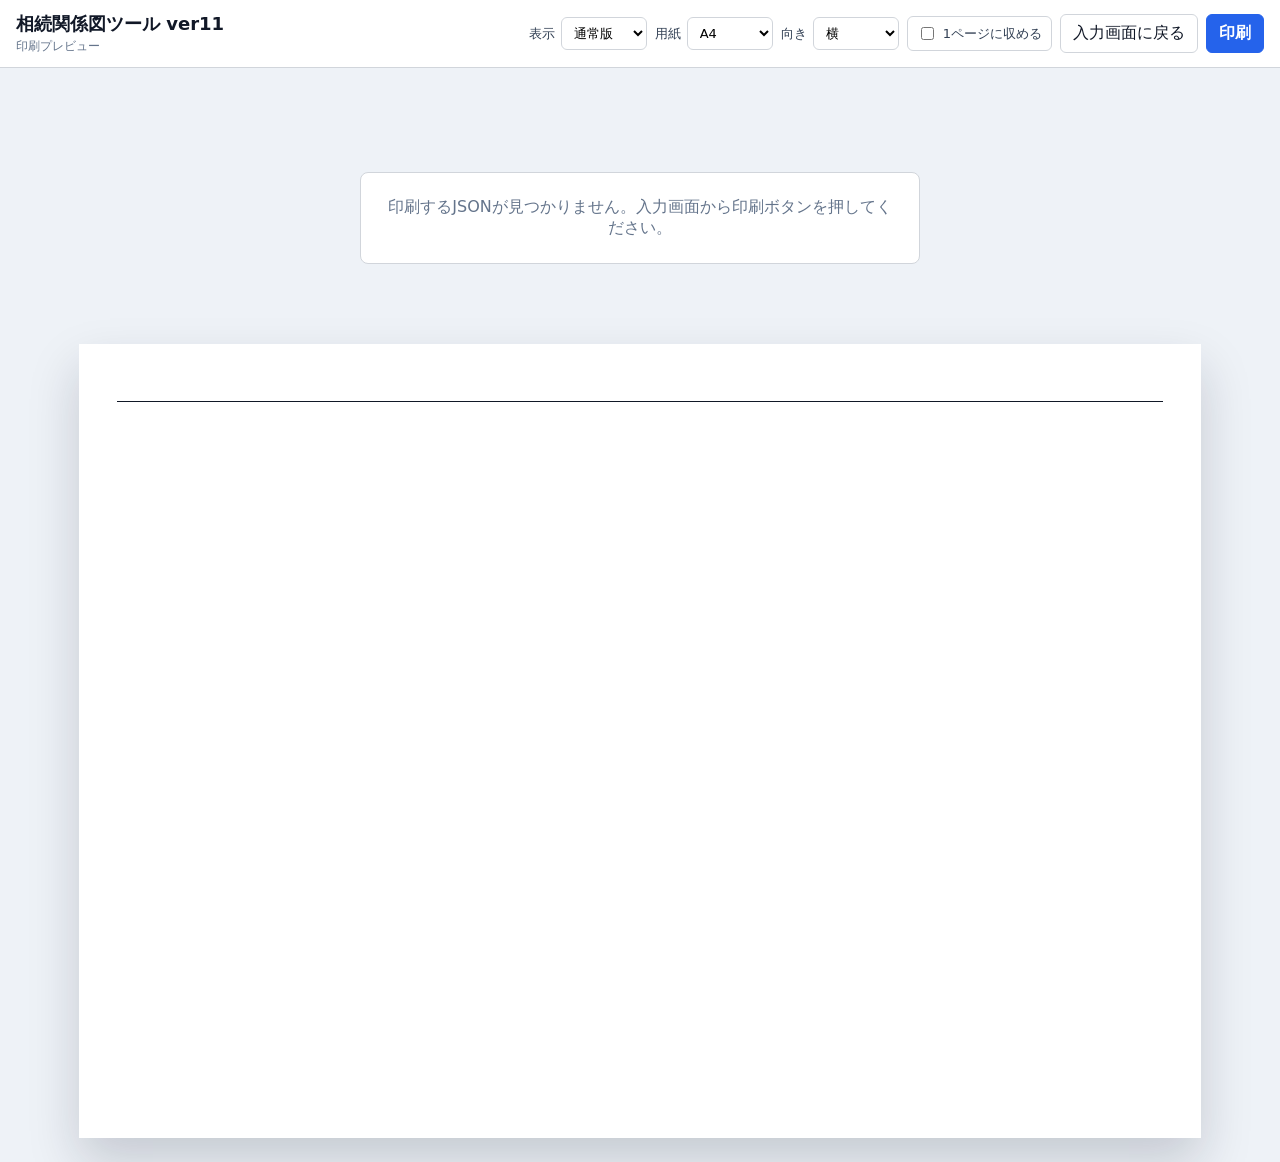
==== print.html @ eeea9861 "Add print page assets for GitHub Pages" ====
﻿<!doctype html>
<html lang="ja">
<head>
  <meta charset="utf-8">
  <meta name="viewport" content="width=device-width, initial-scale=1">
  <title>相続関係図ツール ver11 印刷プレビュー</title>
  <link rel="stylesheet" href="print.css">
</head>
<body>
  <header class="print-toolbar" aria-label="印刷設定">
    <div class="print-title-block">
      <div class="print-title">相続関係図ツール ver11</div>
      <div id="printSubtitle" class="print-subtitle">印刷プレビュー</div>
    </div>
    <div class="print-controls">
      <label>表示
        <select id="printModeInput">
          <option value="normal">通常版</option>
          <option value="simple">簡易版</option>
        </select>
      </label>
      <label>用紙
        <select id="paperInput">
          <option value="A4">A4</option>
          <option value="A3">A3</option>
        </select>
      </label>
      <label>向き
        <select id="orientationInput">
          <option value="landscape">横</option>
          <option value="portrait">縦</option>
        </select>
      </label>
      <label class="check-label"><input id="fitInput" type="checkbox"> 1ページに収める</label>
      <button id="backButton" type="button">入力画面に戻る</button>
      <button id="printNowButton" class="primary" type="button">印刷</button>
    </div>
  </header>
  <main class="preview-shell">
    <div id="emptyMessage" class="empty-message" hidden>印刷するJSONが見つかりません。入力画面から印刷ボタンを押してください。</div>
    <section id="paperPreview" class="paper-preview paper-a4 landscape" aria-label="印刷プレビュー">
      <div class="paper-heading">
        <div id="caseTitle" class="case-title"></div>
        <div id="caseMeta" class="case-meta"></div>
      </div>
      <div class="diagram-frame"><svg id="printSvg" role="img" aria-label="印刷用相続関係図"></svg></div>
    </section>
  </main>
  <style id="pageStyle"></style>
  <script src="print.js"></script>
</body>
</html>
---- print.css ----
﻿:root {
  --bg: #eef2f7;
  --panel: #ffffff;
  --ink: #111827;
  --muted: #64748b;
  --line: #d1d5db;
  --accent: #2563eb;
}
* { box-sizing: border-box; }
html, body { min-height: 100%; }
body { margin: 0; color: var(--ink); background: var(--bg); font-family: system-ui, -apple-system, BlinkMacSystemFont, "Segoe UI", sans-serif; }
button, select, input { font: inherit; }
button { border: 1px solid var(--line); background: #fff; color: var(--ink); border-radius: 6px; padding: 8px 12px; cursor: pointer; }
button.primary { background: var(--accent); color: #fff; border-color: var(--accent); font-weight: 700; }
.print-toolbar { position: sticky; top: 0; z-index: 10; display: flex; align-items: center; justify-content: space-between; gap: 16px; padding: 12px 16px; border-bottom: 1px solid var(--line); background: rgba(255,255,255,.96); }
.print-title { font-weight: 800; font-size: 18px; }
.print-subtitle { margin-top: 2px; color: var(--muted); font-size: 12px; }
.print-controls { display: flex; flex-wrap: wrap; align-items: center; justify-content: flex-end; gap: 8px; }
.print-controls label { display: inline-flex; align-items: center; gap: 6px; color: #334155; font-size: 13px; }
.print-controls select { min-width: 86px; border: 1px solid var(--line); border-radius: 6px; padding: 7px 8px; background: #fff; }
.check-label { border: 1px solid var(--line); border-radius: 6px; padding: 7px 9px; background: #fff; }
.preview-shell { min-height: calc(100vh - 68px); padding: 24px; overflow: auto; }
.paper-preview { margin: 0 auto; background: #fff; color: #111827; box-shadow: 0 24px 48px rgba(15,23,42,.18); padding: 10mm; display: flex; flex-direction: column; }
.paper-a4.portrait { width: 210mm; height: 297mm; }
.paper-a4.landscape { width: 297mm; height: 210mm; }
.paper-a3.portrait { width: 297mm; height: 420mm; }
.paper-a3.landscape { width: 420mm; height: 297mm; }
.paper-heading { display: flex; justify-content: space-between; gap: 12px; align-items: baseline; padding-bottom: 5mm; border-bottom: 1px solid #111827; }
.case-title { font-size: 16pt; font-weight: 800; }
.case-meta { font-size: 9pt; color: #475569; text-align: right; }
.diagram-frame { flex: 1; min-height: 0; padding-top: 5mm; overflow: hidden; }
.paper-preview.fit-one-page .diagram-frame { overflow: hidden; }
.paper-preview.actual-size .diagram-frame { overflow: auto; }
#printSvg { display: block; width: 100%; height: 100%; min-height: 0; }
.paper-preview.actual-size #printSvg { width: auto; height: auto; max-width: none; }
.empty-message { margin: 80px auto; max-width: 560px; padding: 24px; border: 1px solid var(--line); border-radius: 8px; background: #fff; color: var(--muted); text-align: center; }
.print-card .card-box { fill: #fff; stroke: #111827; stroke-width: 1.5; }
.print-card.decedent .card-box { stroke-width: 2.6; }
.print-card .top-band { fill: #f8fafc; stroke: #111827; stroke-width: 1; }
.print-card .bottom-band { fill: #ffffff; stroke: #111827; stroke-width: 1; }
.print-card .card-rule { stroke: #111827; stroke-width: 1; }
.print-card .role { font-size: 10px; font-weight: 700; }
.print-card .relation { font-size: 10px; font-weight: 700; }
.print-card .symbol { font-size: 15px; font-weight: 800; }
.print-card .name { font-size: 16px; font-weight: 800; }
.print-card .date { font-size: 11px; font-weight: 600; }
.print-card .status { font-size: 11px; font-weight: 800; }
.print-card .research { font-size: 9px; fill: #92400e; font-weight: 700; }
.simple-card .card-box { fill: #fff; stroke: #111827; stroke-width: 1.4; }
.simple-card .name { font-size: 15px; font-weight: 800; }
.simple-card .relation { font-size: 10px; fill: #475569; font-weight: 700; }
.connector { fill: none; stroke: #111827; stroke-width: 2; stroke-linecap: round; stroke-linejoin: round; }
.connector.adoptive { stroke-dasharray: 7 5; }
.connector.common-law { stroke-width: 2; }
.relation-label { font-size: 11px; font-weight: 700; fill: #475569; }
.divorce-mark { font-size: 24px; font-weight: 800; fill: #991b1b; text-anchor: middle; }
@media print {
  html, body { width: 100%; height: 100%; background: #fff; overflow: hidden; }
  .print-toolbar { display: none; }
  .preview-shell { width: 100%; height: 100%; padding: 0; min-height: 0; overflow: hidden; }
  .paper-preview { width: 100vw !important; height: 100vh !important; min-height: 0 !important; margin: 0; padding: 0; box-shadow: none; page-break-after: avoid; }
  .paper-heading { flex: 0 0 auto; padding: 0 0 4mm; break-after: avoid; }
  .diagram-frame { flex: 1 1 auto; overflow: hidden !important; padding-top: 4mm; }
  .paper-preview.fit-one-page #printSvg { width: 100% !important; height: 100% !important; }
  .paper-preview.actual-size #printSvg { width: auto !important; height: auto !important; }
  #printSvg { min-height: 0; }
}
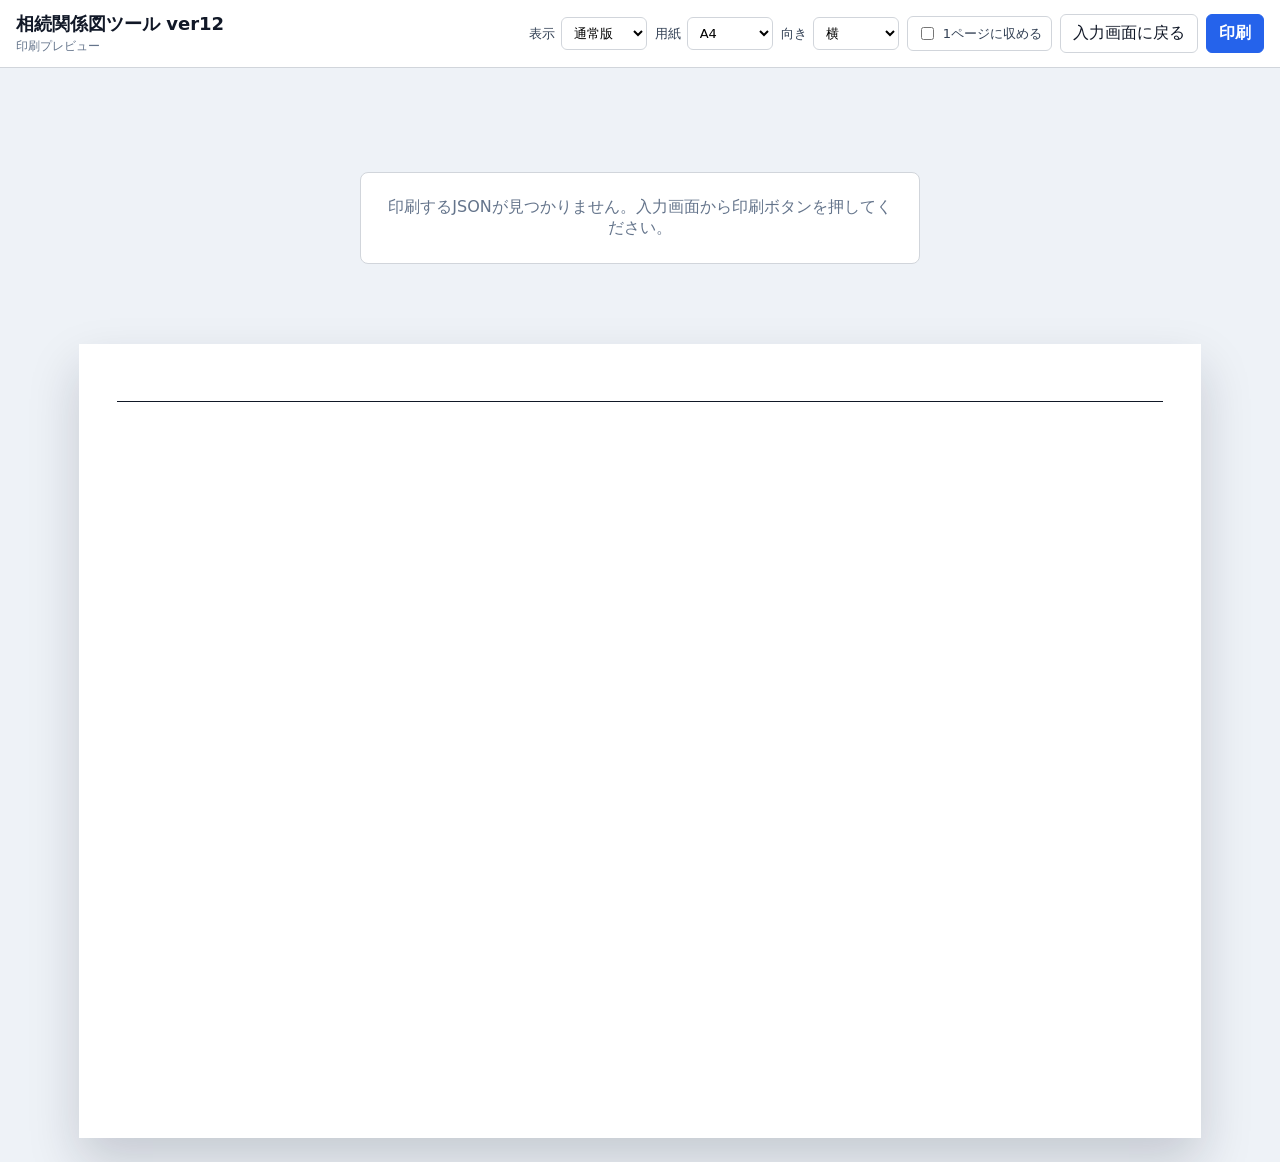
==== commit 5dc4557b: "Publish ver12 layout collision checks" ====
--- a/print.html
+++ b/print.html
@@ -3,13 +3,13 @@
 <head>
   <meta charset="utf-8">
   <meta name="viewport" content="width=device-width, initial-scale=1">
-  <title>相続関係図ツール ver11 印刷プレビュー</title>
+  <title>相続関係図ツール ver12 印刷プレビュー</title>
   <link rel="stylesheet" href="print.css">
 </head>
 <body>
   <header class="print-toolbar" aria-label="印刷設定">
     <div class="print-title-block">
-      <div class="print-title">相続関係図ツール ver11</div>
+      <div class="print-title">相続関係図ツール ver12</div>
       <div id="printSubtitle" class="print-subtitle">印刷プレビュー</div>
     </div>
     <div class="print-controls">
--- a/print.css
+++ b/print.css
@@ -1,4 +1,4 @@
-﻿:root {
+:root {
   --bg: #eef2f7;
   --panel: #ffffff;
   --ink: #111827;
@@ -58,7 +58,11 @@
   html, body { width: 100%; height: 100%; background: #fff; overflow: hidden; }
   .print-toolbar { display: none; }
   .preview-shell { width: 100%; height: 100%; padding: 0; min-height: 0; overflow: hidden; }
-  .paper-preview { width: 100vw !important; height: 100vh !important; min-height: 0 !important; margin: 0; padding: 0; box-shadow: none; page-break-after: avoid; }
+  .paper-preview { min-height: 0 !important; margin: 0 auto; padding: 0; box-shadow: none; page-break-after: avoid; }
+  .paper-a4.portrait { width: 210mm !important; height: 297mm !important; }
+  .paper-a4.landscape { width: 297mm !important; height: 210mm !important; }
+  .paper-a3.portrait { width: 297mm !important; height: 420mm !important; }
+  .paper-a3.landscape { width: 420mm !important; height: 297mm !important; }
   .paper-heading { flex: 0 0 auto; padding: 0 0 4mm; break-after: avoid; }
   .diagram-frame { flex: 1 1 auto; overflow: hidden !important; padding-top: 4mm; }
   .paper-preview.fit-one-page #printSvg { width: 100% !important; height: 100% !important; }
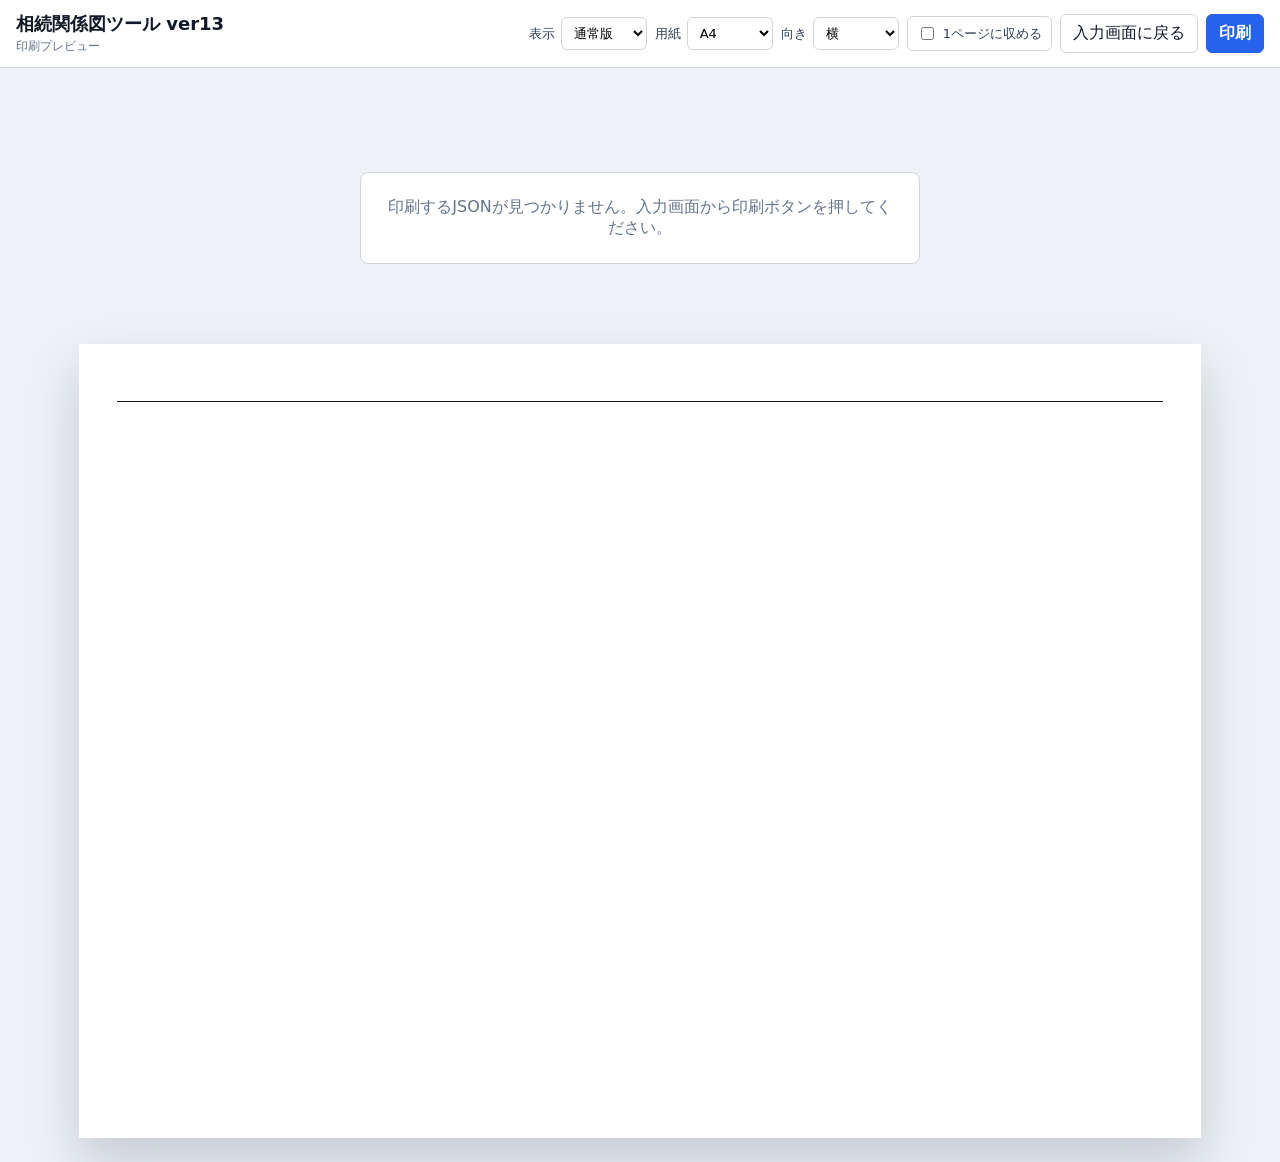
==== commit 49958468: "Publish ver13 vertical layout prototype" ====
--- a/print.html
+++ b/print.html
@@ -3,13 +3,13 @@
 <head>
   <meta charset="utf-8">
   <meta name="viewport" content="width=device-width, initial-scale=1">
-  <title>相続関係図ツール ver12 印刷プレビュー</title>
+  <title>相続関係図ツール ver13 印刷プレビュー</title>
   <link rel="stylesheet" href="print.css">
 </head>
 <body>
   <header class="print-toolbar" aria-label="印刷設定">
     <div class="print-title-block">
-      <div class="print-title">相続関係図ツール ver12</div>
+      <div class="print-title">相続関係図ツール ver13</div>
       <div id="printSubtitle" class="print-subtitle">印刷プレビュー</div>
     </div>
     <div class="print-controls">
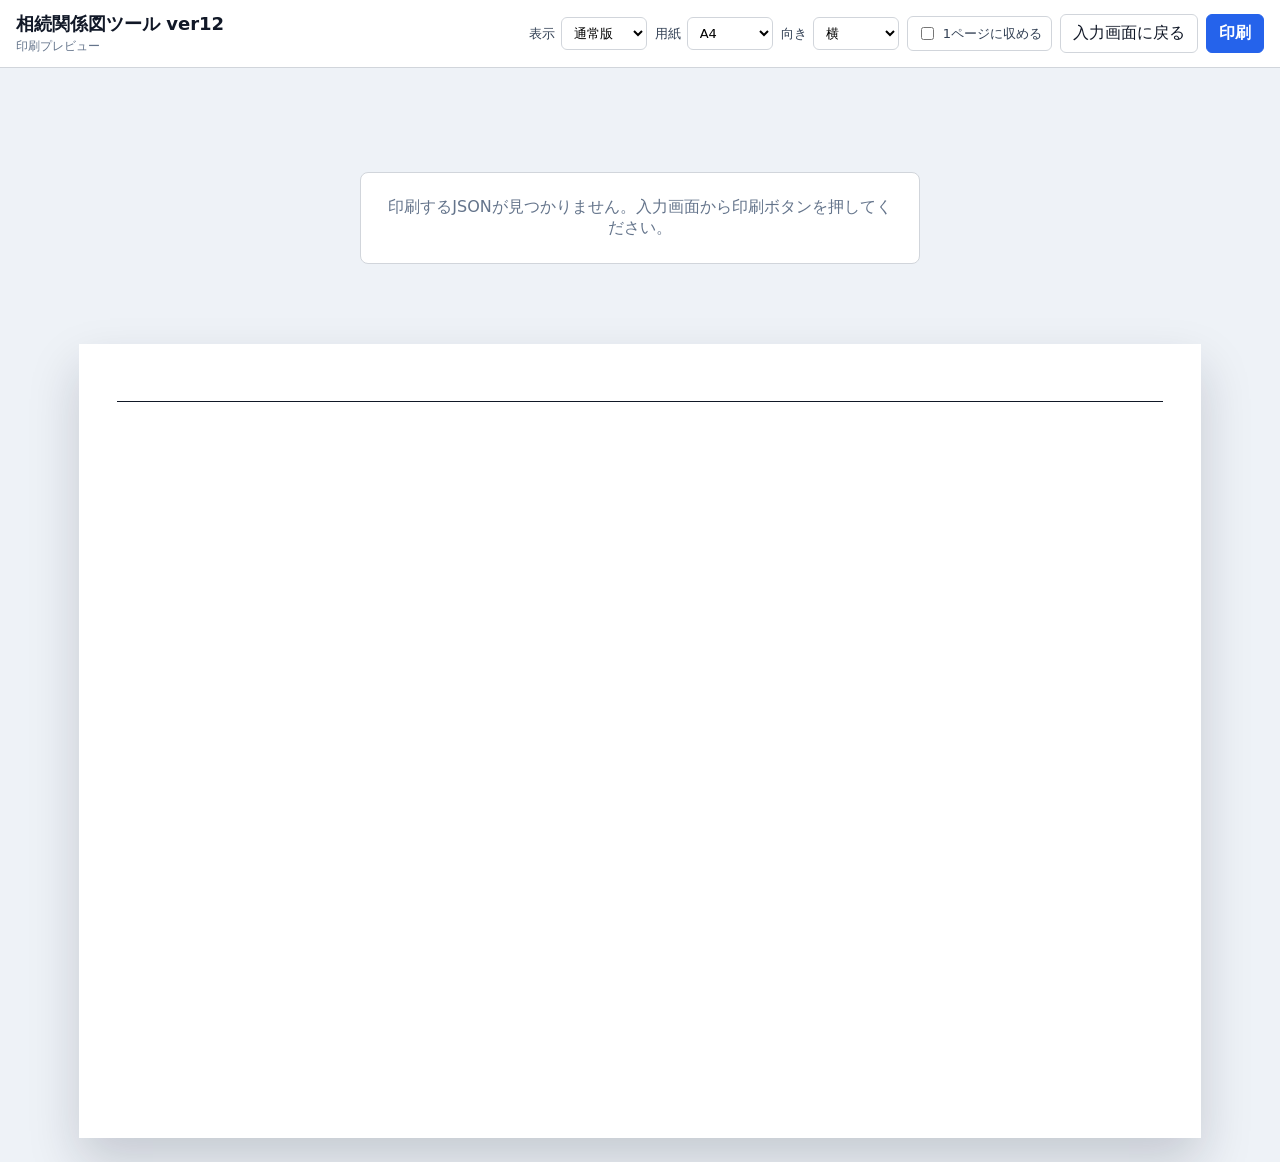
==== commit fa46a231: "Revert "Publish ver13 vertical layout prototype" This reverts commit 4995846803abf9388bad4649391cf5c" ====
--- a/print.html
+++ b/print.html
@@ -3,13 +3,13 @@
 <head>
   <meta charset="utf-8">
   <meta name="viewport" content="width=device-width, initial-scale=1">
-  <title>相続関係図ツール ver13 印刷プレビュー</title>
+  <title>相続関係図ツール ver12 印刷プレビュー</title>
   <link rel="stylesheet" href="print.css">
 </head>
 <body>
   <header class="print-toolbar" aria-label="印刷設定">
     <div class="print-title-block">
-      <div class="print-title">相続関係図ツール ver13</div>
+      <div class="print-title">相続関係図ツール ver12</div>
       <div id="printSubtitle" class="print-subtitle">印刷プレビュー</div>
     </div>
     <div class="print-controls">
